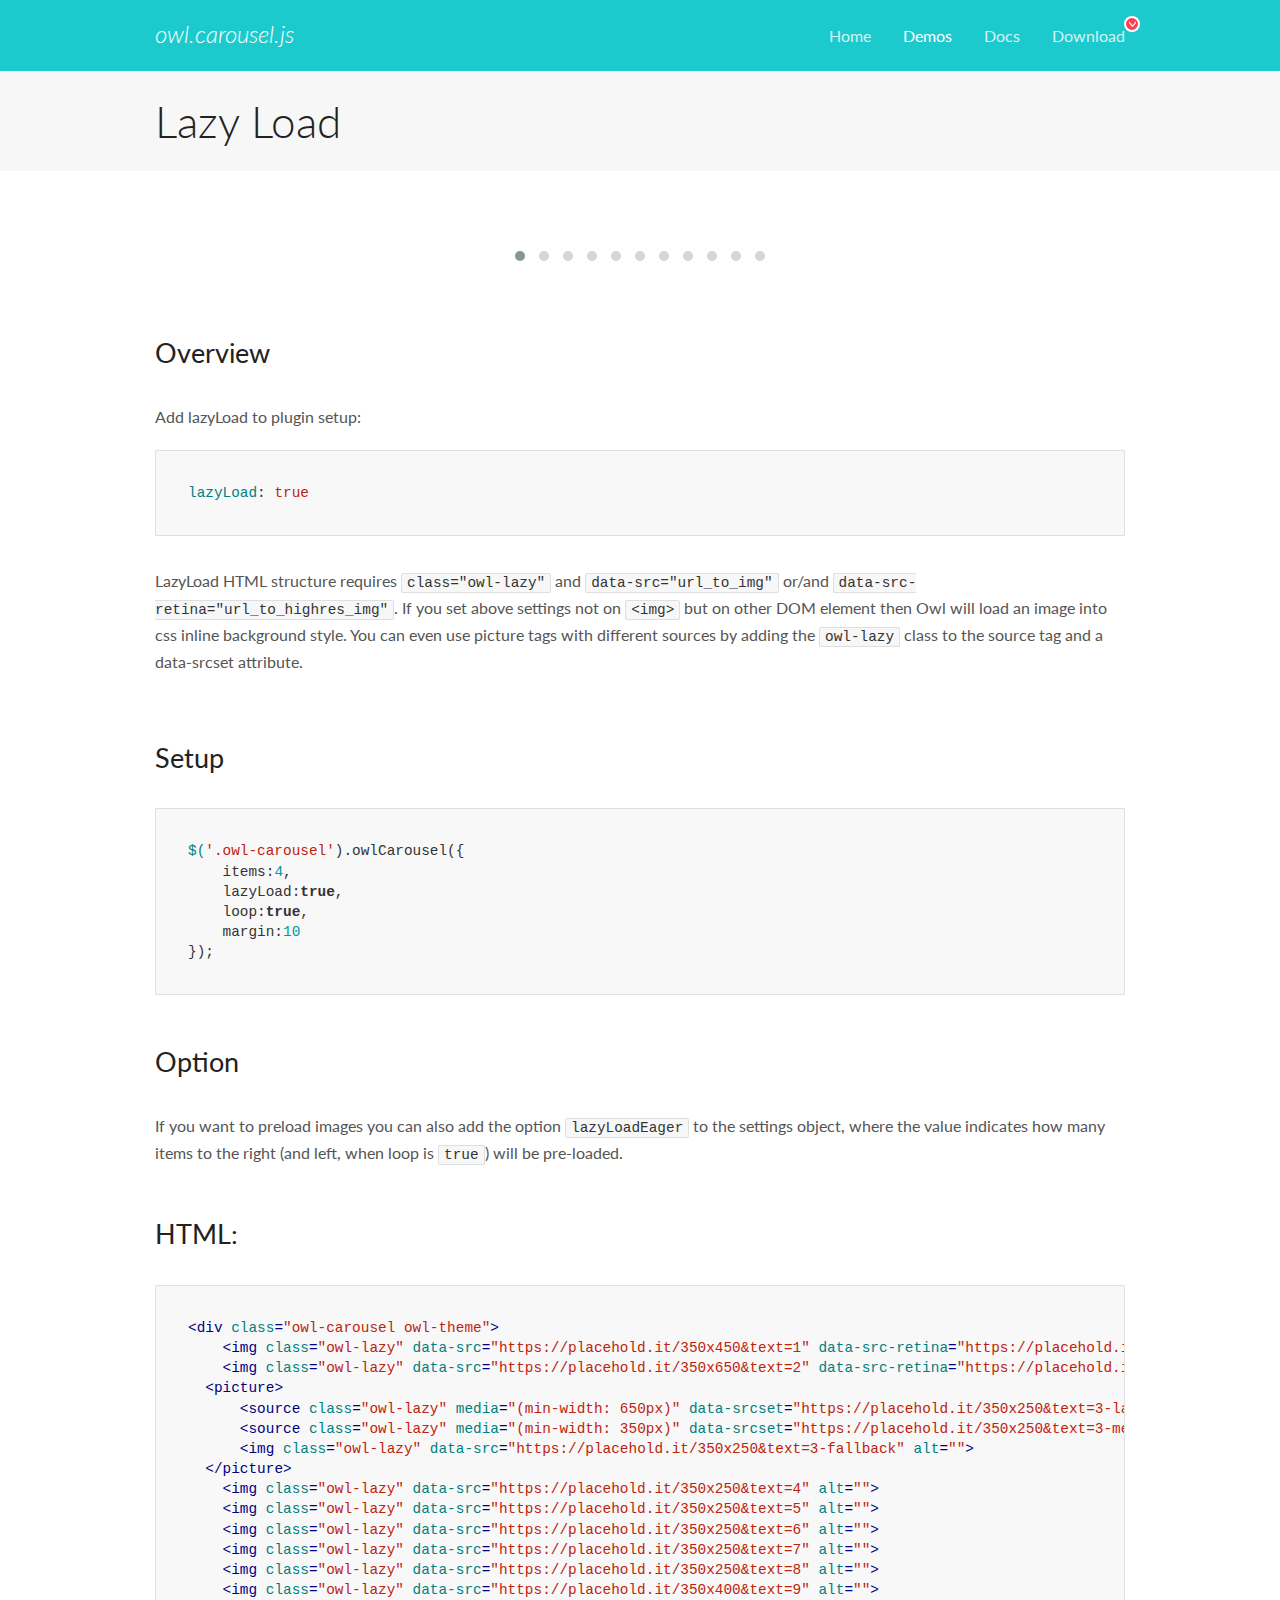
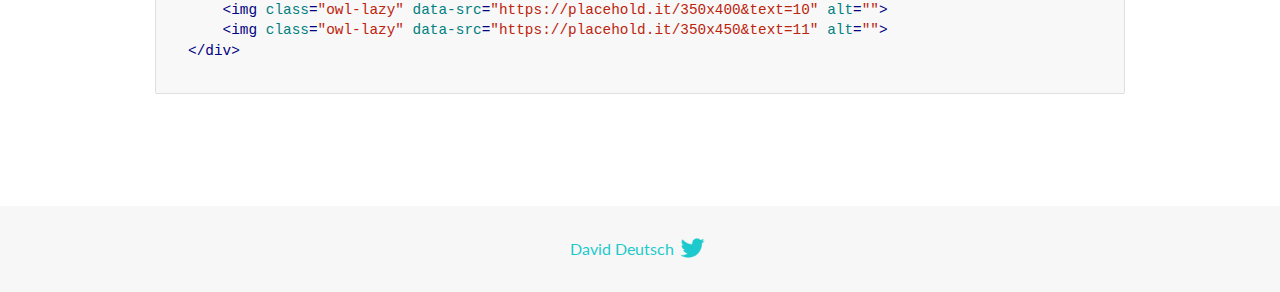
==== owl/docs/demos/lazyLoad.html @ 5b7ab03d "refactor" ====
<!DOCTYPE html>
<html lang="en">
  <head>

    <!-- head -->
    <meta charset="utf-8">
    <meta name="msapplication-tap-highlight" content="no" />
    <meta name="viewport" content="width=device-width, initial-scale=1.0" />
    <meta name="description" content="Lazy Load carousel">
    <meta name="author" content="David Deutsch">
    <title>
      Lazy Load Demo | Owl Carousel | 2.3.4
    </title>

    <!-- Stylesheets -->
    <link href='https://fonts.googleapis.com/css?family=Lato:300,400,700,400italic,300italic' rel='stylesheet' type='text/css'>
    <link rel="stylesheet" href="../assets/css/docs.theme.min.css">

    <!-- Owl Stylesheets -->
    <link rel="stylesheet" href="../assets/owlcarousel/assets/owl.carousel.min.css">
    <link rel="stylesheet" href="../assets/owlcarousel/assets/owl.theme.default.min.css">

    <!-- HTML5 shim and Respond.js IE8 support of HTML5 elements and media queries -->

    <!--[if lt IE 9]>
      <script src="https://oss.maxcdn.com/libs/html5shiv/3.7.0/html5shiv.js"></script>
      <script src="https://oss.maxcdn.com/libs/respond.js/1.3.0/respond.min.js"></script>
    <![endif]-->

    <!-- Favicons -->
    <link rel="apple-touch-icon-precomposed" sizes="144x144" href="../assets/ico/apple-touch-icon-144-precomposed.png">
    <link rel="shortcut icon" href="../assets/ico/favicon.png">
    <link rel="shortcut icon" href="favicon.ico">

    <!-- Yeah i know js should not be in header. Its required for demos.-->

    <!-- javascript -->
    <script src="../assets/vendors/jquery.min.js"></script>
    <script src="../assets/owlcarousel/owl.carousel.js"></script>
  </head>
  <body>

    <!-- header -->
    <header class="header">
      <div class="row">
        <div class="large-12 columns">
          <div class="brand left">
            <h3>
              <a href="/OwlCarousel2/">owl.carousel.js</a> 
            </h3>
          </div>
          <a id="toggle-nav" class="right">
            <span></span> <span></span> <span></span> 
          </a> 
          <div class="nav-bar">
            <ul class="clearfix">
              <li> <a href="/OwlCarousel2/index.html">Home</a>  </li>
              <li class="active">
                <a href="/OwlCarousel2/demos/demos.html">Demos</a> 
              </li>
              <li> <a href="/OwlCarousel2/docs/started-welcome.html">Docs</a>  </li>
              <li>
                <a href="https://github.com/OwlCarousel2/OwlCarousel2/archive/2.3.4.zip">Download</a> 
                <span class="download"></span> 
              </li>
            </ul>
          </div>
        </div>
      </div>
    </header>

    <!-- title -->
    <section class="title">
      <div class="row">
        <div class="large-12 columns">
          <h1>Lazy Load</h1>
        </div>
      </div>
    </section>

    <!--  Demos -->
    <section id="demos">
      <div class="row">
        <div class="large-12 columns">
          <div class="owl-carousel owl-theme">
            <img class="owl-lazy" data-src="https://placehold.it/350x250&text=1" data-src-retina="https://placehold.it/350x250&text=1-retina" alt="">
            <img class="owl-lazy" data-src="https://placehold.it/350x350&text=2" data-src-retina="https://placehold.it/350x250&text=2-retina" alt="">
            <picture>
              <source class="owl-lazy" media="(min-width: 650px)" data-srcset="https://placehold.it/350x250&text=3-large">
              <source class="owl-lazy" media="(min-width: 350px)" data-srcset="https://placehold.it/350x250&text=3-medium">
              <img class="owl-lazy" data-src="https://placehold.it/350x250&text=3-fallback" alt="">
            </picture>
            <img class="owl-lazy" data-src="https://placehold.it/350x250&text=4" alt="">
            <img class="owl-lazy" data-src="https://placehold.it/350x250&text=5" alt="">
            <img class="owl-lazy" data-src="https://placehold.it/350x250&text=6" alt="">
            <img class="owl-lazy" data-src="https://placehold.it/350x250&text=7" alt="">
            <img class="owl-lazy" data-src="https://placehold.it/350x250&text=8" alt="">
            <img class="owl-lazy" data-src="https://placehold.it/350x400&text=9" alt="">
            <img class="owl-lazy" data-src="https://placehold.it/350x400&text=10" alt="">
            <img class="owl-lazy" data-src="https://placehold.it/350x450&text=11" alt="">
          </div>
          <h3 id="overview">Overview</h3>
          <p>Add lazyLoad to plugin setup:</p>
          <pre><code>lazyLoad: true</code></pre>
          <p>LazyLoad HTML structure requires <code>class=&quot;owl-lazy&quot;</code> and <code>data-src=&quot;url_to_img&quot;</code> or/and <code>data-src-retina=&quot;url_to_highres_img&quot;</code>. If you set above settings not on <code>&lt;img&gt;</code>            but on other DOM element then Owl will load an image into css inline background style. You can even use picture tags with different sources by adding the <code>owl-lazy</code> class to the source tag and a data-srcset attribute.</p>
          <h3 id="setup">Setup</h3>
          <pre><code>$(&#39;.owl-carousel&#39;).owlCarousel({
    items:4,
    lazyLoad:true,
    loop:true,
    margin:10
});</code></pre>
          <h3 id="option">Option</h3>
          <p>If you want to preload images you can also add the option <code>lazyLoadEager</code> to the settings object, where the value indicates how many items to the right (and left, when loop is <code>true</code>) will be pre-loaded.</p>
          <h3 id="html-">HTML:</h3>
          <pre><code>&lt;div class=&quot;owl-carousel owl-theme&quot;&gt;
    &lt;img class=&quot;owl-lazy&quot; data-src=&quot;https://placehold.it/350x450&amp;text=1&quot; data-src-retina=&quot;https://placehold.it/350x250&amp;text=1-retina&quot; alt=&quot;&quot;&gt;
    &lt;img class=&quot;owl-lazy&quot; data-src=&quot;https://placehold.it/350x650&amp;text=2&quot; data-src-retina=&quot;https://placehold.it/350x250&amp;text=2-retina&quot; alt=&quot;&quot;&gt;
  &lt;picture&gt;
      &lt;source class=&quot;owl-lazy&quot; media=&quot;(min-width: 650px)&quot; data-srcset=&quot;https://placehold.it/350x250&amp;text=3-large&quot;&gt;
      &lt;source class=&quot;owl-lazy&quot; media=&quot;(min-width: 350px)&quot; data-srcset=&quot;https://placehold.it/350x250&amp;text=3-medium&quot;&gt;
      &lt;img class=&quot;owl-lazy&quot; data-src=&quot;https://placehold.it/350x250&amp;text=3-fallback&quot; alt=&quot;&quot;&gt;
  &lt;/picture&gt;
    &lt;img class=&quot;owl-lazy&quot; data-src=&quot;https://placehold.it/350x250&amp;text=4&quot; alt=&quot;&quot;&gt;
    &lt;img class=&quot;owl-lazy&quot; data-src=&quot;https://placehold.it/350x250&amp;text=5&quot; alt=&quot;&quot;&gt;
    &lt;img class=&quot;owl-lazy&quot; data-src=&quot;https://placehold.it/350x250&amp;text=6&quot; alt=&quot;&quot;&gt;
    &lt;img class=&quot;owl-lazy&quot; data-src=&quot;https://placehold.it/350x250&amp;text=7&quot; alt=&quot;&quot;&gt;
    &lt;img class=&quot;owl-lazy&quot; data-src=&quot;https://placehold.it/350x250&amp;text=8&quot; alt=&quot;&quot;&gt;
    &lt;img class=&quot;owl-lazy&quot; data-src=&quot;https://placehold.it/350x400&amp;text=9&quot; alt=&quot;&quot;&gt;
    &lt;img class=&quot;owl-lazy&quot; data-src=&quot;https://placehold.it/350x400&amp;text=10&quot; alt=&quot;&quot;&gt;
    &lt;img class=&quot;owl-lazy&quot; data-src=&quot;https://placehold.it/350x450&amp;text=11&quot; alt=&quot;&quot;&gt;
&lt;/div&gt;</code></pre>
          <script>
            jQuery(document).ready(function($) {
              $('.owl-carousel').owlCarousel({
                items: 1,
                lazyLoad: true,
                lazyLoadEager: 1,
                loop: true,
                margin: 10,
                autoHeight: true
              });
            });
          </script>
        </div>
      </div>
    </section>

    <!-- footer -->
    <footer class="footer">
      <div class="row">
        <div class="large-12 columns">
          <h5>
            <a href="/OwlCarousel2/docs/support-contact.html">David Deutsch</a> 
            <a id="custom-tweet-button" href="https://twitter.com/share?url=https://github.com/OwlCarousel2/OwlCarousel2&text=Owl Carousel - This is so awesome! " target="_blank"></a> 
          </h5>
        </div>
      </div>
    </footer>

    <!-- vendors -->
    <script src="../assets/vendors/highlight.js"></script>
    <script src="../assets/js/app.js"></script>
  </body>
</html>
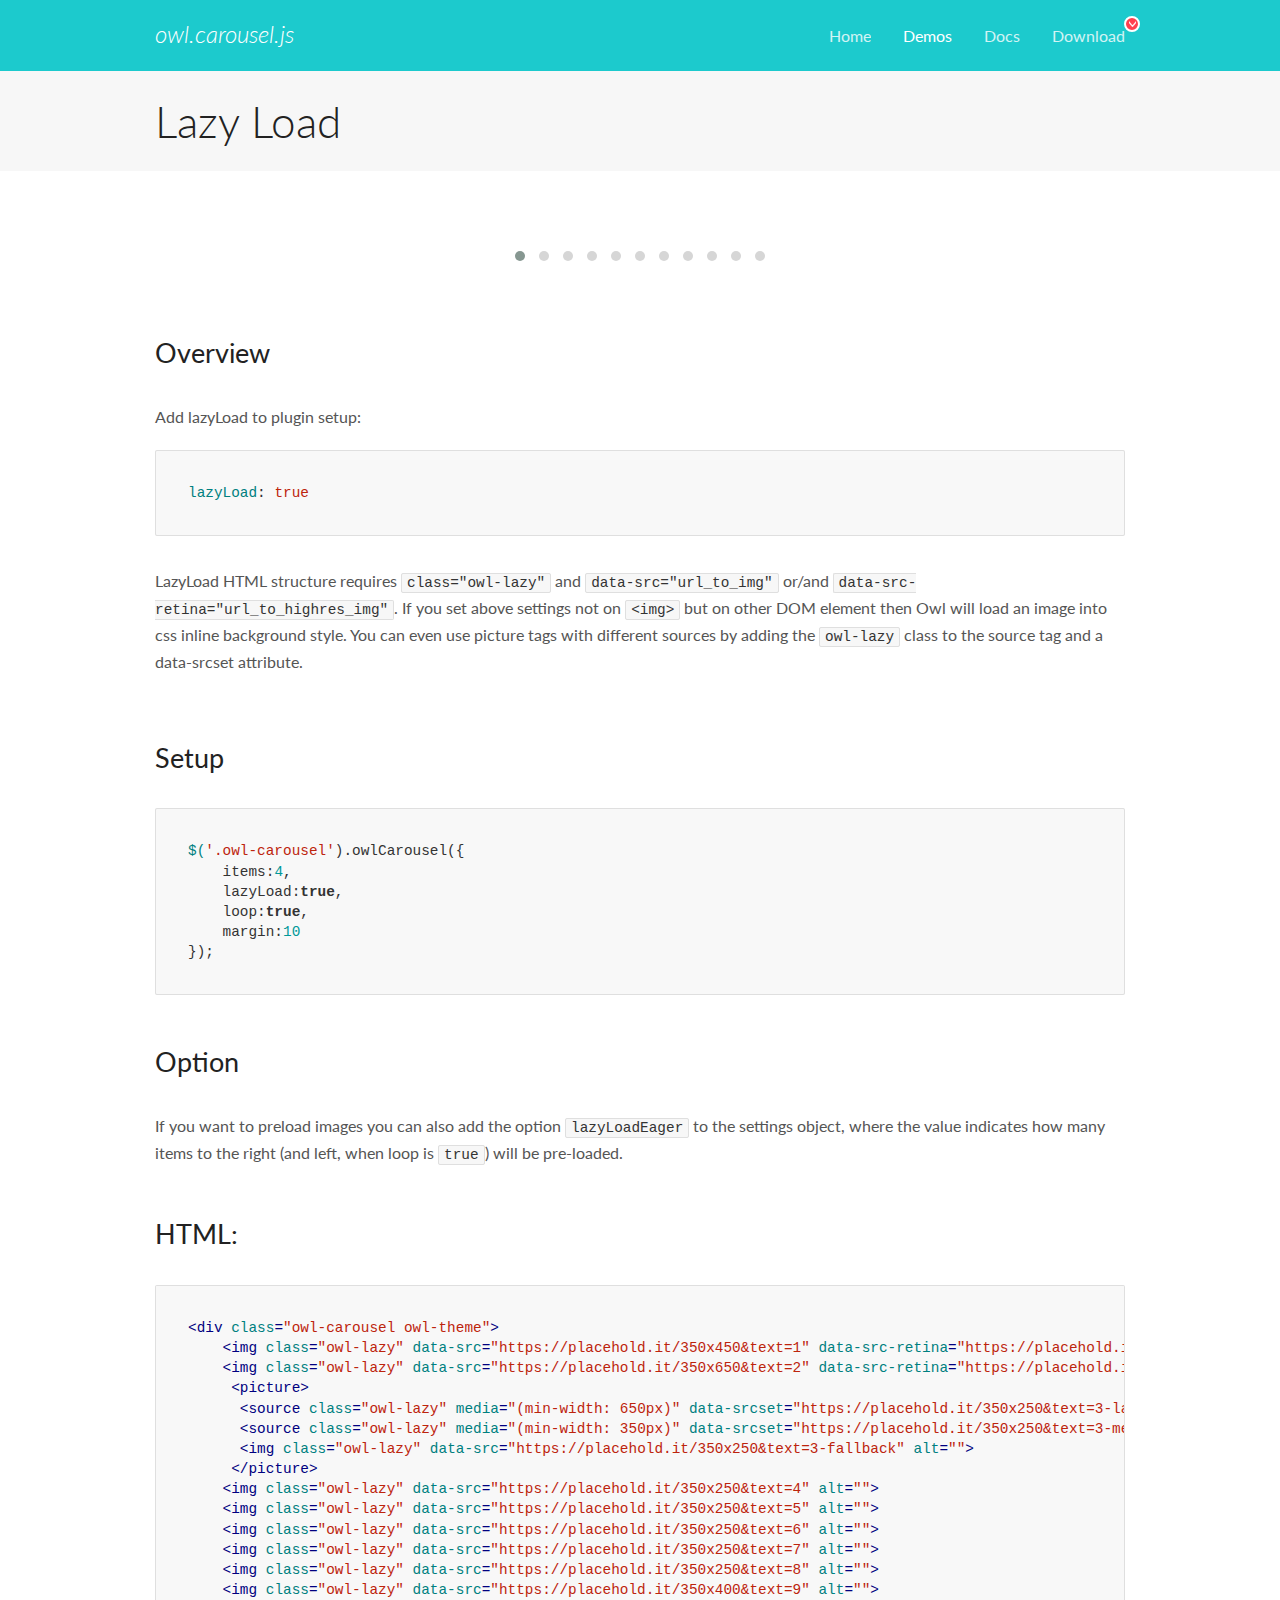
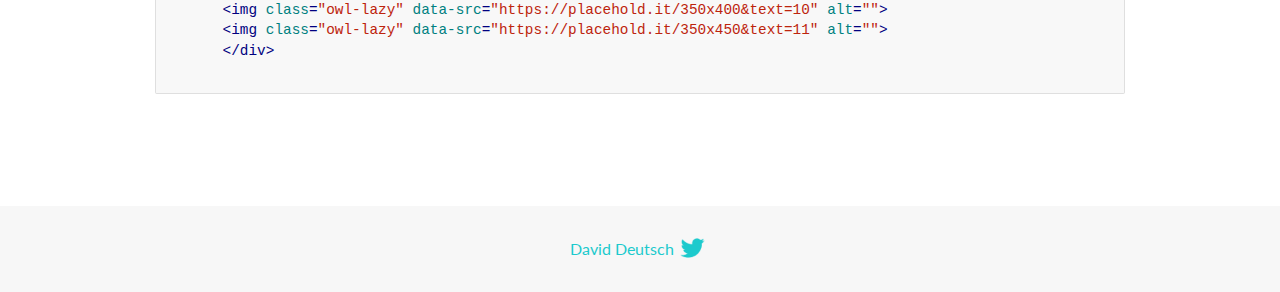
==== commit 49fab8f9: "refac" ====
--- a/owl/docs/demos/lazyLoad.html
+++ b/owl/docs/demos/lazyLoad.html
@@ -1,126 +1,139 @@
 <!DOCTYPE html>
 <html lang="en">
-  <head>
 
-    <!-- head -->
-    <meta charset="utf-8">
-    <meta name="msapplication-tap-highlight" content="no" />
-    <meta name="viewport" content="width=device-width, initial-scale=1.0" />
-    <meta name="description" content="Lazy Load carousel">
-    <meta name="author" content="David Deutsch">
-    <title>
-      Lazy Load Demo | Owl Carousel | 2.3.4
-    </title>
+<head>
 
-    <!-- Stylesheets -->
-    <link href='https://fonts.googleapis.com/css?family=Lato:300,400,700,400italic,300italic' rel='stylesheet' type='text/css'>
-    <link rel="stylesheet" href="../assets/css/docs.theme.min.css">
+  <!-- head -->
+  <meta charset="utf-8">
+  <meta name="msapplication-tap-highlight" content="no" />
+  <meta name="viewport" content="width=device-width, initial-scale=1.0" />
+  <meta name="description" content="Lazy Load carousel">
+  <meta name="author" content="David Deutsch">
+  <title>
+    Lazy Load Demo | Owl Carousel | 2.3.4
+  </title>
 
-    <!-- Owl Stylesheets -->
-    <link rel="stylesheet" href="../assets/owlcarousel/assets/owl.carousel.min.css">
-    <link rel="stylesheet" href="../assets/owlcarousel/assets/owl.theme.default.min.css">
+  <!-- Stylesheets -->
+  <link href='https://fonts.googleapis.com/css?family=Lato:300,400,700,400italic,300italic' rel='stylesheet'
+    type='text/css'>
+  <link rel="stylesheet" href="../assets/css/docs.theme.min.css">
 
-    <!-- HTML5 shim and Respond.js IE8 support of HTML5 elements and media queries -->
+  <!-- Owl Stylesheets -->
+  <link rel="stylesheet" href="../assets/owlcarousel/assets/owl.carousel.min.css">
+  <link rel="stylesheet" href="../assets/owlcarousel/assets/owl.theme.default.min.css">
 
-    <!--[if lt IE 9]>
+  <!-- HTML5 shim and Respond.js IE8 support of HTML5 elements and media queries -->
+
+  <!--[if lt IE 9]>
       <script src="https://oss.maxcdn.com/libs/html5shiv/3.7.0/html5shiv.js"></script>
       <script src="https://oss.maxcdn.com/libs/respond.js/1.3.0/respond.min.js"></script>
     <![endif]-->
 
-    <!-- Favicons -->
-    <link rel="apple-touch-icon-precomposed" sizes="144x144" href="../assets/ico/apple-touch-icon-144-precomposed.png">
-    <link rel="shortcut icon" href="../assets/ico/favicon.png">
-    <link rel="shortcut icon" href="favicon.ico">
+  <!-- Favicons -->
+  <link rel="apple-touch-icon-precomposed" sizes="144x144" href="../assets/ico/apple-touch-icon-144-precomposed.png">
+  <link rel="shortcut icon" href="../assets/ico/favicon.png">
+  <link rel="shortcut icon" href="favicon.ico">
 
-    <!-- Yeah i know js should not be in header. Its required for demos.-->
+  <!-- Yeah i know js should not be in header. Its required for demos.-->
 
-    <!-- javascript -->
-    <script src="../assets/vendors/jquery.min.js"></script>
-    <script src="../assets/owlcarousel/owl.carousel.js"></script>
-  </head>
-  <body>
+  <!-- javascript -->
+  <script src="../assets/vendors/jquery.min.js"></script>
+  <script src="../assets/owlcarousel/owl.carousel.js"></script>
+</head>
 
-    <!-- header -->
-    <header class="header">
-      <div class="row">
-        <div class="large-12 columns">
-          <div class="brand left">
-            <h3>
-              <a href="/OwlCarousel2/">owl.carousel.js</a> 
-            </h3>
-          </div>
-          <a id="toggle-nav" class="right">
-            <span></span> <span></span> <span></span> 
-          </a> 
-          <div class="nav-bar">
-            <ul class="clearfix">
-              <li> <a href="/OwlCarousel2/index.html">Home</a>  </li>
-              <li class="active">
-                <a href="/OwlCarousel2/demos/demos.html">Demos</a> 
-              </li>
-              <li> <a href="/OwlCarousel2/docs/started-welcome.html">Docs</a>  </li>
-              <li>
-                <a href="https://github.com/OwlCarousel2/OwlCarousel2/archive/2.3.4.zip">Download</a> 
-                <span class="download"></span> 
-              </li>
-            </ul>
-          </div>
+<body>
+
+  <!-- header -->
+  <header class="header">
+    <div class="row">
+      <div class="large-12 columns">
+        <div class="brand left">
+          <h3>
+            <a href="/OwlCarousel2/">owl.carousel.js</a>
+          </h3>
+        </div>
+        <a id="toggle-nav" class="right">
+          <span></span> <span></span> <span></span>
+        </a>
+        <div class="nav-bar">
+          <ul class="clearfix">
+            <li> <a href="/OwlCarousel2/index.html">Home</a> </li>
+            <li class="active">
+              <a href="/OwlCarousel2/demos/demos.html">Demos</a>
+            </li>
+            <li> <a href="/OwlCarousel2/docs/started-welcome.html">Docs</a> </li>
+            <li>
+              <a href="https://github.com/OwlCarousel2/OwlCarousel2/archive/2.3.4.zip">Download</a>
+              <span class="download"></span>
+            </li>
+          </ul>
         </div>
       </div>
-    </header>
+    </div>
+  </header>
 
-    <!-- title -->
-    <section class="title">
-      <div class="row">
-        <div class="large-12 columns">
-          <h1>Lazy Load</h1>
+  <!-- title -->
+  <section class="title">
+    <div class="row">
+      <div class="large-12 columns">
+        <h1>Lazy Load</h1>
+      </div>
+    </div>
+  </section>
+
+  <!--  Demos -->
+  <section id="demos">
+    <div class="row">
+      <div class="large-12 columns">
+        <div class="owl-carousel owl-theme">
+          <img class="owl-lazy" data-src="https://placehold.it/350x250&text=1"
+            data-src-retina="https://placehold.it/350x250&text=1-retina" alt="">
+          <img class="owl-lazy" data-src="https://placehold.it/350x350&text=2"
+            data-src-retina="https://placehold.it/350x250&text=2-retina" alt="">
+          <picture>
+            <source class="owl-lazy" media="(min-width: 650px)" data-srcset="https://placehold.it/350x250&text=3-large">
+            <source class="owl-lazy" media="(min-width: 350px)"
+              data-srcset="https://placehold.it/350x250&text=3-medium">
+            <img class="owl-lazy" data-src="https://placehold.it/350x250&text=3-fallback" alt="">
+          </picture>
+          <img class="owl-lazy" data-src="https://placehold.it/350x250&text=4" alt="">
+          <img class="owl-lazy" data-src="https://placehold.it/350x250&text=5" alt="">
+          <img class="owl-lazy" data-src="https://placehold.it/350x250&text=6" alt="">
+          <img class="owl-lazy" data-src="https://placehold.it/350x250&text=7" alt="">
+          <img class="owl-lazy" data-src="https://placehold.it/350x250&text=8" alt="">
+          <img class="owl-lazy" data-src="https://placehold.it/350x400&text=9" alt="">
+          <img class="owl-lazy" data-src="https://placehold.it/350x400&text=10" alt="">
+          <img class="owl-lazy" data-src="https://placehold.it/350x450&text=11" alt="">
         </div>
-      </div>
-    </section>
-
-    <!--  Demos -->
-    <section id="demos">
-      <div class="row">
-        <div class="large-12 columns">
-          <div class="owl-carousel owl-theme">
-            <img class="owl-lazy" data-src="https://placehold.it/350x250&text=1" data-src-retina="https://placehold.it/350x250&text=1-retina" alt="">
-            <img class="owl-lazy" data-src="https://placehold.it/350x350&text=2" data-src-retina="https://placehold.it/350x250&text=2-retina" alt="">
-            <picture>
-              <source class="owl-lazy" media="(min-width: 650px)" data-srcset="https://placehold.it/350x250&text=3-large">
-              <source class="owl-lazy" media="(min-width: 350px)" data-srcset="https://placehold.it/350x250&text=3-medium">
-              <img class="owl-lazy" data-src="https://placehold.it/350x250&text=3-fallback" alt="">
-            </picture>
-            <img class="owl-lazy" data-src="https://placehold.it/350x250&text=4" alt="">
-            <img class="owl-lazy" data-src="https://placehold.it/350x250&text=5" alt="">
-            <img class="owl-lazy" data-src="https://placehold.it/350x250&text=6" alt="">
-            <img class="owl-lazy" data-src="https://placehold.it/350x250&text=7" alt="">
-            <img class="owl-lazy" data-src="https://placehold.it/350x250&text=8" alt="">
-            <img class="owl-lazy" data-src="https://placehold.it/350x400&text=9" alt="">
-            <img class="owl-lazy" data-src="https://placehold.it/350x400&text=10" alt="">
-            <img class="owl-lazy" data-src="https://placehold.it/350x450&text=11" alt="">
-          </div>
-          <h3 id="overview">Overview</h3>
-          <p>Add lazyLoad to plugin setup:</p>
-          <pre><code>lazyLoad: true</code></pre>
-          <p>LazyLoad HTML structure requires <code>class=&quot;owl-lazy&quot;</code> and <code>data-src=&quot;url_to_img&quot;</code> or/and <code>data-src-retina=&quot;url_to_highres_img&quot;</code>. If you set above settings not on <code>&lt;img&gt;</code>            but on other DOM element then Owl will load an image into css inline background style. You can even use picture tags with different sources by adding the <code>owl-lazy</code> class to the source tag and a data-srcset attribute.</p>
-          <h3 id="setup">Setup</h3>
-          <pre><code>$(&#39;.owl-carousel&#39;).owlCarousel({
+        <h3 id="overview">Overview</h3>
+        <p>Add lazyLoad to plugin setup:</p>
+        <pre><code>lazyLoad: true</code></pre>
+        <p>LazyLoad HTML structure requires <code>class=&quot;owl-lazy&quot;</code> and
+          <code>data-src=&quot;url_to_img&quot;</code> or/and
+          <code>data-src-retina=&quot;url_to_highres_img&quot;</code>. If you set above settings not on
+          <code>&lt;img&gt;</code> but on other DOM element then Owl will load an image into css inline background
+          style. You can even use picture tags with different sources by adding the <code>owl-lazy</code> class to the
+          source tag and a data-srcset attribute.</p>
+        <h3 id="setup">Setup</h3>
+        <pre><code>$(&#39;.owl-carousel&#39;).owlCarousel({
     items:4,
     lazyLoad:true,
     loop:true,
     margin:10
 });</code></pre>
-          <h3 id="option">Option</h3>
-          <p>If you want to preload images you can also add the option <code>lazyLoadEager</code> to the settings object, where the value indicates how many items to the right (and left, when loop is <code>true</code>) will be pre-loaded.</p>
-          <h3 id="html-">HTML:</h3>
-          <pre><code>&lt;div class=&quot;owl-carousel owl-theme&quot;&gt;
+        <h3 id="option">Option</h3>
+        <p>If you want to preload images you can also add the option <code>lazyLoadEager</code> to the settings object,
+          where the value indicates how many items to the right (and left, when loop is <code>true</code>) will be
+          pre-loaded.</p>
+        <h3 id="html-">HTML:</h3>
+        <pre><code>&lt;div class=&quot;owl-carousel owl-theme&quot;&gt;
     &lt;img class=&quot;owl-lazy&quot; data-src=&quot;https://placehold.it/350x450&amp;text=1&quot; data-src-retina=&quot;https://placehold.it/350x250&amp;text=1-retina&quot; alt=&quot;&quot;&gt;
     &lt;img class=&quot;owl-lazy&quot; data-src=&quot;https://placehold.it/350x650&amp;text=2&quot; data-src-retina=&quot;https://placehold.it/350x250&amp;text=2-retina&quot; alt=&quot;&quot;&gt;
-  &lt;picture&gt;
+     &lt;picture&gt;
       &lt;source class=&quot;owl-lazy&quot; media=&quot;(min-width: 650px)&quot; data-srcset=&quot;https://placehold.it/350x250&amp;text=3-large&quot;&gt;
       &lt;source class=&quot;owl-lazy&quot; media=&quot;(min-width: 350px)&quot; data-srcset=&quot;https://placehold.it/350x250&amp;text=3-medium&quot;&gt;
       &lt;img class=&quot;owl-lazy&quot; data-src=&quot;https://placehold.it/350x250&amp;text=3-fallback&quot; alt=&quot;&quot;&gt;
-  &lt;/picture&gt;
+     &lt;/picture&gt;
     &lt;img class=&quot;owl-lazy&quot; data-src=&quot;https://placehold.it/350x250&amp;text=4&quot; alt=&quot;&quot;&gt;
     &lt;img class=&quot;owl-lazy&quot; data-src=&quot;https://placehold.it/350x250&amp;text=5&quot; alt=&quot;&quot;&gt;
     &lt;img class=&quot;owl-lazy&quot; data-src=&quot;https://placehold.it/350x250&amp;text=6&quot; alt=&quot;&quot;&gt;
@@ -129,37 +142,41 @@
     &lt;img class=&quot;owl-lazy&quot; data-src=&quot;https://placehold.it/350x400&amp;text=9&quot; alt=&quot;&quot;&gt;
     &lt;img class=&quot;owl-lazy&quot; data-src=&quot;https://placehold.it/350x400&amp;text=10&quot; alt=&quot;&quot;&gt;
     &lt;img class=&quot;owl-lazy&quot; data-src=&quot;https://placehold.it/350x450&amp;text=11&quot; alt=&quot;&quot;&gt;
-&lt;/div&gt;</code></pre>
-          <script>
-            jQuery(document).ready(function($) {
-              $('.owl-carousel').owlCarousel({
-                items: 1,
-                lazyLoad: true,
-                lazyLoadEager: 1,
-                loop: true,
-                margin: 10,
-                autoHeight: true
-              });
+    &lt;/div&gt;</code></pre>
+
+        <script>
+          jQuery(document).ready(function ($) {
+            $('.owl-carousel').owlCarousel({
+              items: 1,
+              lazyLoad: true,
+              lazyLoadEager: 1,
+              loop: true,
+              margin: 10,
+              autoHeight: true
             });
-          </script>
-        </div>
+          });
+        </script>
       </div>
-    </section>
+    </div>
+  </section>
 
-    <!-- footer -->
-    <footer class="footer">
-      <div class="row">
-        <div class="large-12 columns">
-          <h5>
-            <a href="/OwlCarousel2/docs/support-contact.html">David Deutsch</a> 
-            <a id="custom-tweet-button" href="https://twitter.com/share?url=https://github.com/OwlCarousel2/OwlCarousel2&text=Owl Carousel - This is so awesome! " target="_blank"></a> 
-          </h5>
-        </div>
+  <!-- footer -->
+  <footer class="footer">
+    <div class="row">
+      <div class="large-12 columns">
+        <h5>
+          <a href="/OwlCarousel2/docs/support-contact.html">David Deutsch</a>
+          <a id="custom-tweet-button"
+            href="https://twitter.com/share?url=https://github.com/OwlCarousel2/OwlCarousel2&text=Owl Carousel - This is so awesome! "
+            target="_blank"></a>
+        </h5>
       </div>
-    </footer>
+    </div>
+  </footer>
 
-    <!-- vendors -->
-    <script src="../assets/vendors/highlight.js"></script>
-    <script src="../assets/js/app.js"></script>
-  </body>
+  <!-- vendors -->
+  <script src="../assets/vendors/highlight.js"></script>
+  <script src="../assets/js/app.js"></script>
+</body>
+
 </html>